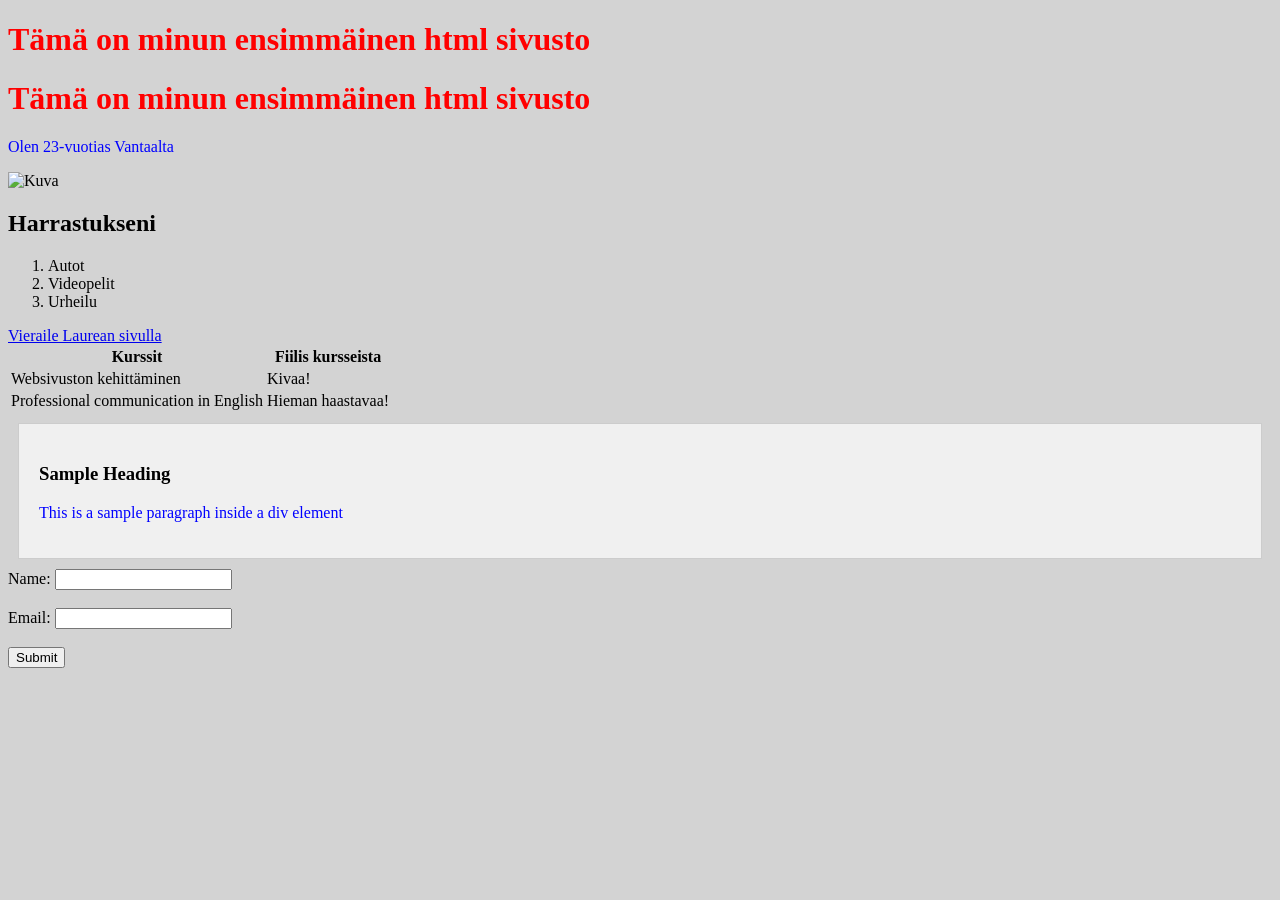
==== WS_02/index.html @ e13e3447 "css testailua ws2" ====
<!DOCTYPE html>
<html lang="en">
<head>
    <meta charset="UTF-8">
    <meta name="viewport" content="width=device-width, initial-scale=1.0">
    <title>Minun ensimmäinen html sivusto</title>
    <style> h1 { color: red; }</style>
<link rel="stylesheet" href="./styles.css">  
</head>
<body>
    <h1>Tämä on minun ensimmäinen html sivusto</h1>
    <h1 style="color: red;">Tämä on minun ensimmäinen html sivusto</h1>
    <p>Olen 23-vuotias Vantaalta</p>
    <img src="IMG_20260218_131110.jpg" alt="Kuva" width="150" height="150">
    <h2>Harrastukseni</h2>
    <ol>
        <li>Autot</li>
        <li>Videopelit</li>
        <li>Urheilu</li>
    </ol>
    <a href="https://www.laurea.fi/">Vieraile Laurean sivulla</a>
 <table>
  <tr>
    <th>Kurssit</th>
    <th>Fiilis kursseista</th>
  </tr>
  <tr>
    <td>Websivuston kehittäminen</td>
    <td>Kivaa!</td>
  </tr>
  <tr>
    <td>Professional communication in English</td>
    <td>Hieman haastavaa!</td>
  </tr>
</table>
<div class="content-box">
  <h3>Sample Heading</h3>
  <p>This is a sample paragraph inside a div element</p>
</div>
    <form>
        <label for="name">Name:</label>
        <input type="text" id="name" name="name"><br><br>
        <label for="email">Email:</label>
        <input type="Email" id="email" name="email"><br><br>
        <input type="submit" value="Submit">
    </form>


</body>
</html>
---- WS_02/styles.css ----
p {color: blue;
}
body {background-color: lightgray;
}
h1 {font-size: 2em;
}
.content-box {
    padding: 20px;
    margin: 10px;
    background-color: #f0f0f0;
    border: 1px solid #ccc;
}
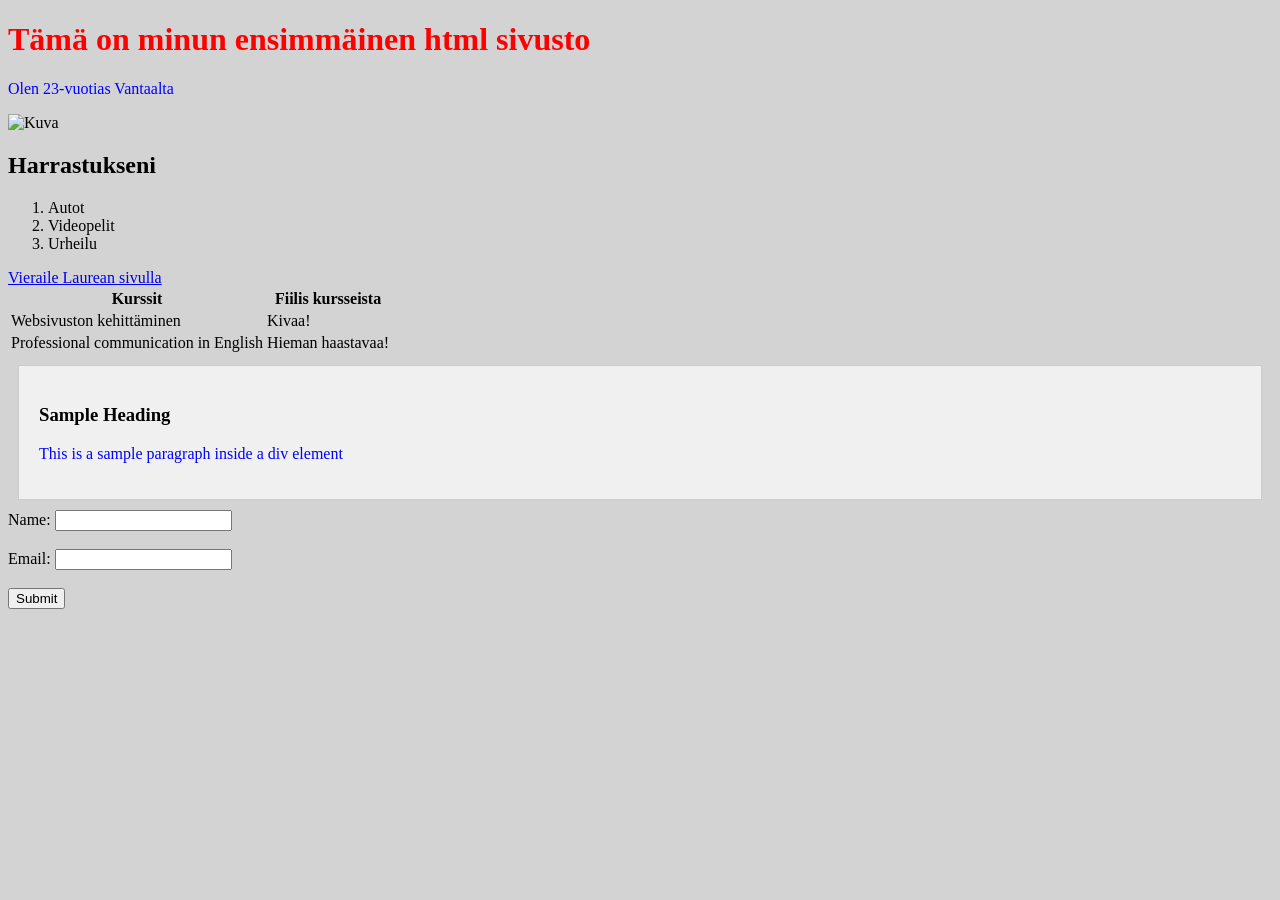
==== commit c4eaabd7: "muutos.exe" ====
--- a/WS_02/index.html
+++ b/WS_02/index.html
@@ -8,7 +8,6 @@
 <link rel="stylesheet" href="./styles.css">  
 </head>
 <body>
-    <h1>Tämä on minun ensimmäinen html sivusto</h1>
     <h1 style="color: red;">Tämä on minun ensimmäinen html sivusto</h1>
     <p>Olen 23-vuotias Vantaalta</p>
     <img src="IMG_20260218_131110.jpg" alt="Kuva" width="150" height="150">
--- a/WS_02/styles.css
+++ b/WS_02/styles.css
@@ -9,4 +9,4 @@
     margin: 10px;
     background-color: #f0f0f0;
     border: 1px solid #ccc;
-}+}
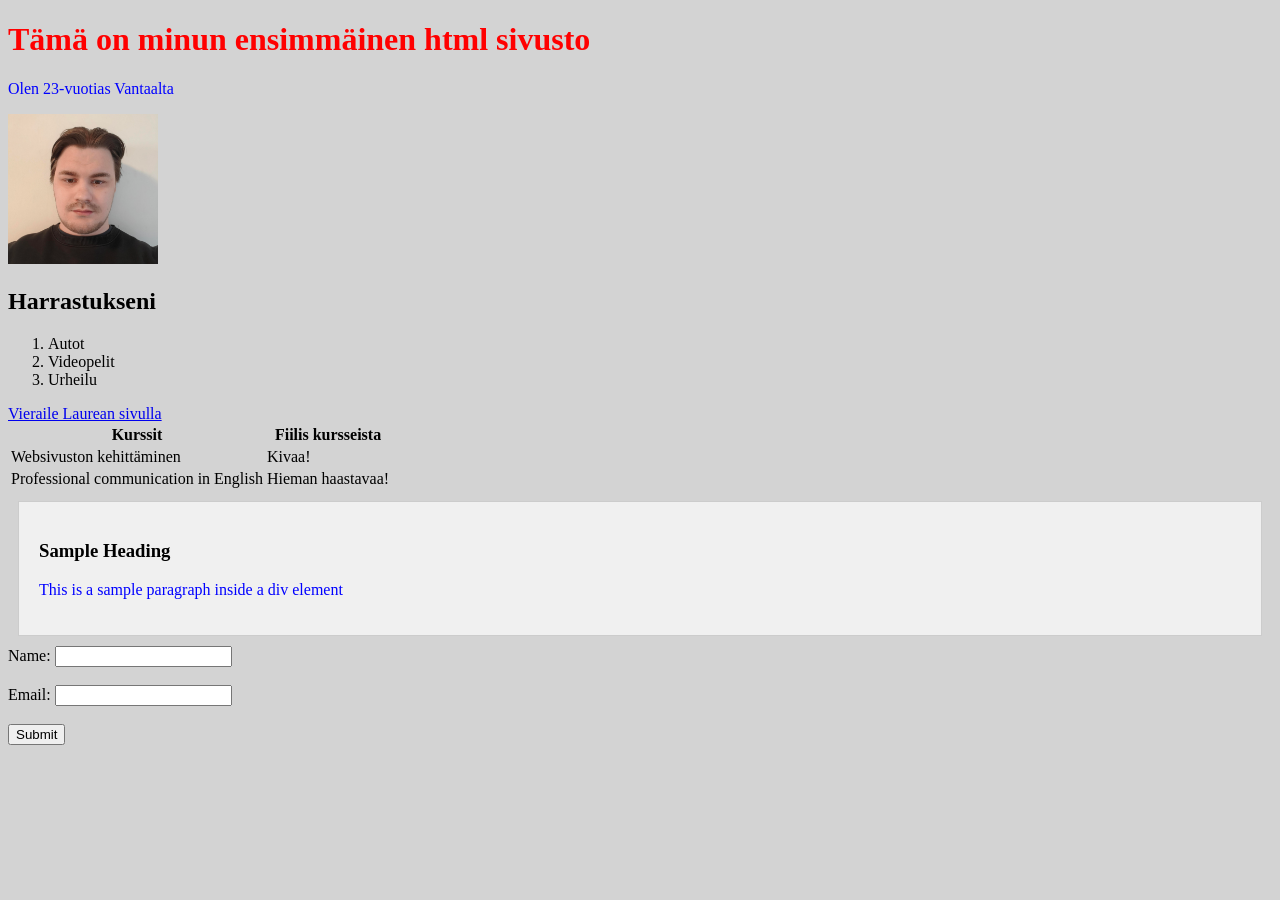
==== commit f54fa1a4: "kuvamodi" ====
--- a/WS_02/index.html
+++ b/WS_02/index.html
@@ -10,7 +10,7 @@
 <body>
     <h1 style="color: red;">Tämä on minun ensimmäinen html sivusto</h1>
     <p>Olen 23-vuotias Vantaalta</p>
-    <img src="IMG_20260218_131110.jpg" alt="Kuva" width="150" height="150">
+    <img src="./IMG_20260218_131110.jpg" alt="Kuva">
     <h2>Harrastukseni</h2>
     <ol>
         <li>Autot</li>
--- a/WS_02/styles.css
+++ b/WS_02/styles.css
@@ -10,3 +10,8 @@
     background-color: #f0f0f0;
     border: 1px solid #ccc;
 }
+img {
+    width: 150px; 
+    height: 150px;
+    object-fit: cover;
+}
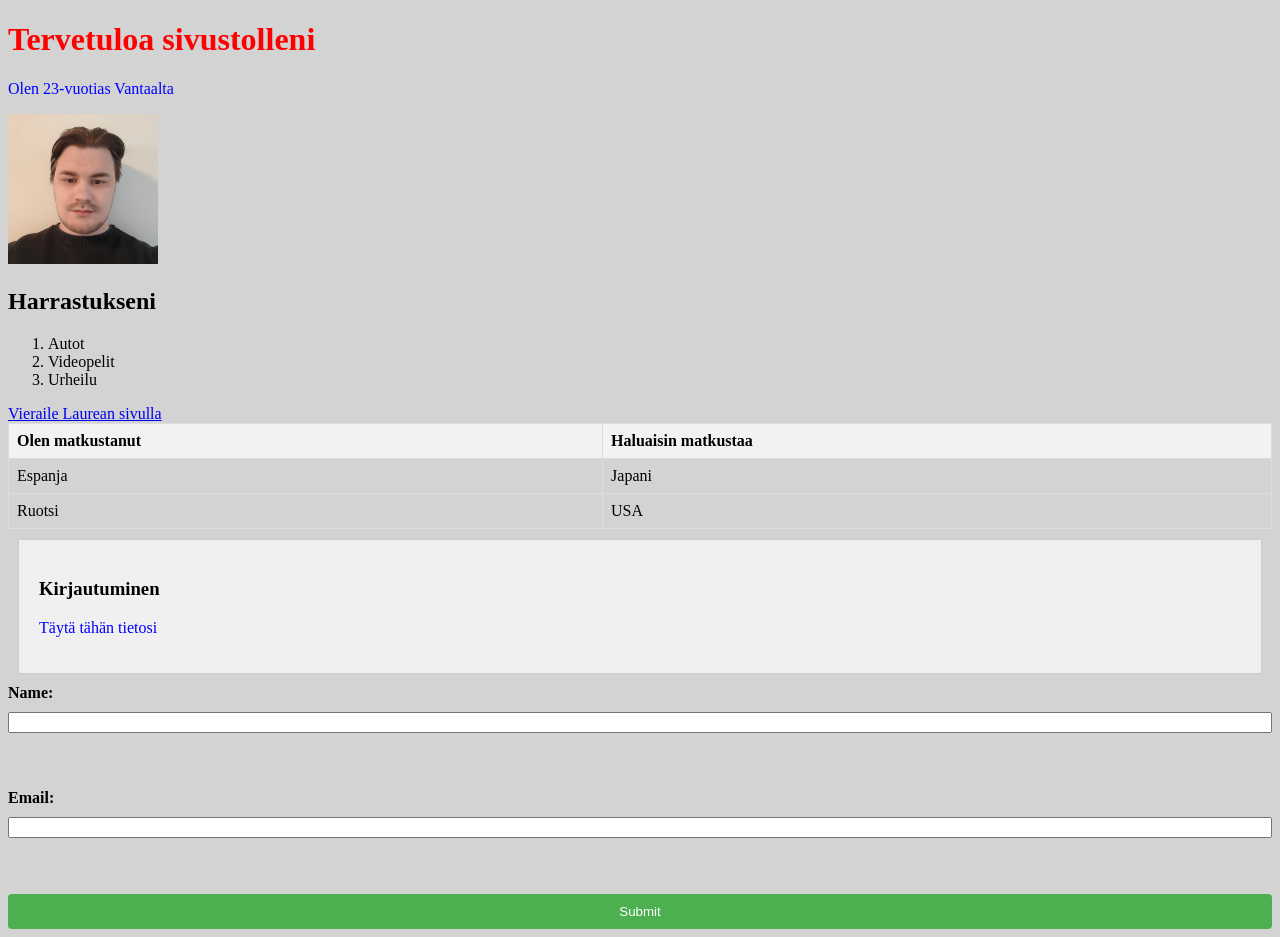
==== commit d1db5e39: "task3 check" ====
--- a/WS_02/index.html
+++ b/WS_02/index.html
@@ -3,12 +3,12 @@
 <head>
     <meta charset="UTF-8">
     <meta name="viewport" content="width=device-width, initial-scale=1.0">
-    <title>Minun ensimmäinen html sivusto</title>
+    <title>Artun ensimmäinen sivusto!</title>
     <style> h1 { color: red; }</style>
 <link rel="stylesheet" href="./styles.css">  
 </head>
 <body>
-    <h1 style="color: red;">Tämä on minun ensimmäinen html sivusto</h1>
+    <h1 style="color: red;">Tervetuloa sivustolleni</h1>
     <p>Olen 23-vuotias Vantaalta</p>
     <img src="./IMG_20260218_131110.jpg" alt="Kuva">
     <h2>Harrastukseni</h2>
@@ -20,21 +20,21 @@
     <a href="https://www.laurea.fi/">Vieraile Laurean sivulla</a>
  <table>
   <tr>
-    <th>Kurssit</th>
-    <th>Fiilis kursseista</th>
+    <th>Olen matkustanut</th>
+    <th>Haluaisin matkustaa</th>
   </tr>
   <tr>
-    <td>Websivuston kehittäminen</td>
-    <td>Kivaa!</td>
+    <td>Espanja</td>
+    <td>Japani</td>
   </tr>
   <tr>
-    <td>Professional communication in English</td>
-    <td>Hieman haastavaa!</td>
+    <td>Ruotsi</td>
+    <td>USA</td>
   </tr>
 </table>
 <div class="content-box">
-  <h3>Sample Heading</h3>
-  <p>This is a sample paragraph inside a div element</p>
+  <h3>Kirjautuminen</h3>
+  <p>Täytä tähän tietosi</p>
 </div>
     <form>
         <label for="name">Name:</label>
--- a/WS_02/styles.css
+++ b/WS_02/styles.css
@@ -10,6 +10,37 @@
     background-color: #f0f0f0;
     border: 1px solid #ccc;
 }
+table {
+    width: 100%;
+    border-collapse: collapse;
+}
+th, td {
+    border: 1px solid #ddd;
+    padding: 8px;
+    text-align: left;
+}
+th {
+    background-color: #f2f2f2;
+}
+form {
+    display: flex;
+    flex-direction: column;
+    gap: 10px;
+}
+label {
+    font-weight: bold;
+}
+input[type="submit"] {
+    background-color: #4CAF50;
+    color: white;
+    padding: 10px 20px;
+    border: none;
+    border-radius: 4px;
+    cursor: pointer;
+}
+input[type="submit"]:hover {
+    background-color: #45a049;
+}
 img {
     width: 150px; 
     height: 150px;
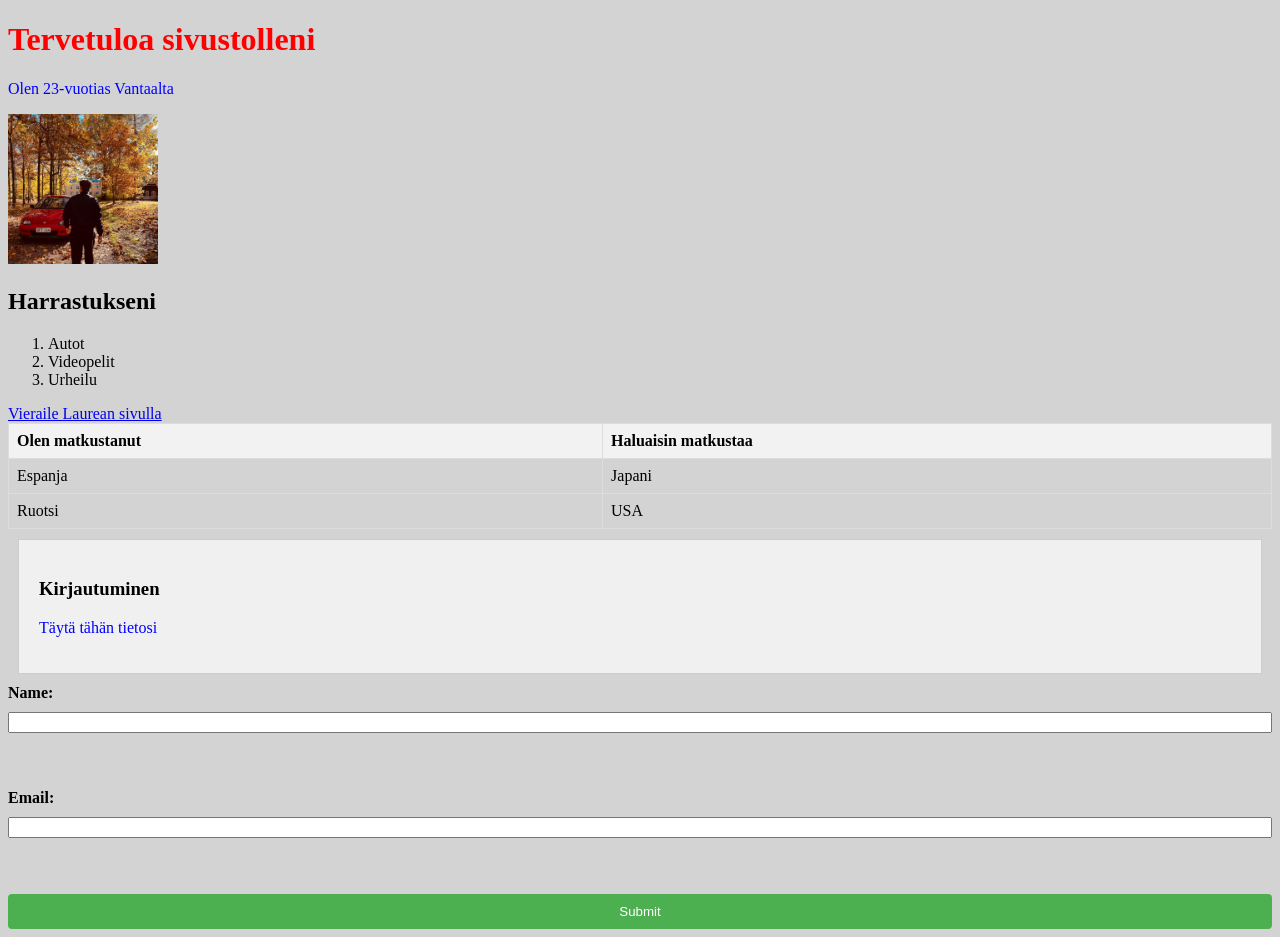
==== commit 70b4bcfc: "uusi kuva_muokkausta" ====
--- a/WS_02/index.html
+++ b/WS_02/index.html
@@ -10,7 +10,7 @@
 <body>
     <h1 style="color: red;">Tervetuloa sivustolleni</h1>
     <p>Olen 23-vuotias Vantaalta</p>
-    <img src="./IMG_20260218_131110.jpg" alt="Kuva">
+    <img src="./Honda_Syksy.jpg" alt="Kuva">
     <h2>Harrastukseni</h2>
     <ol>
         <li>Autot</li>
